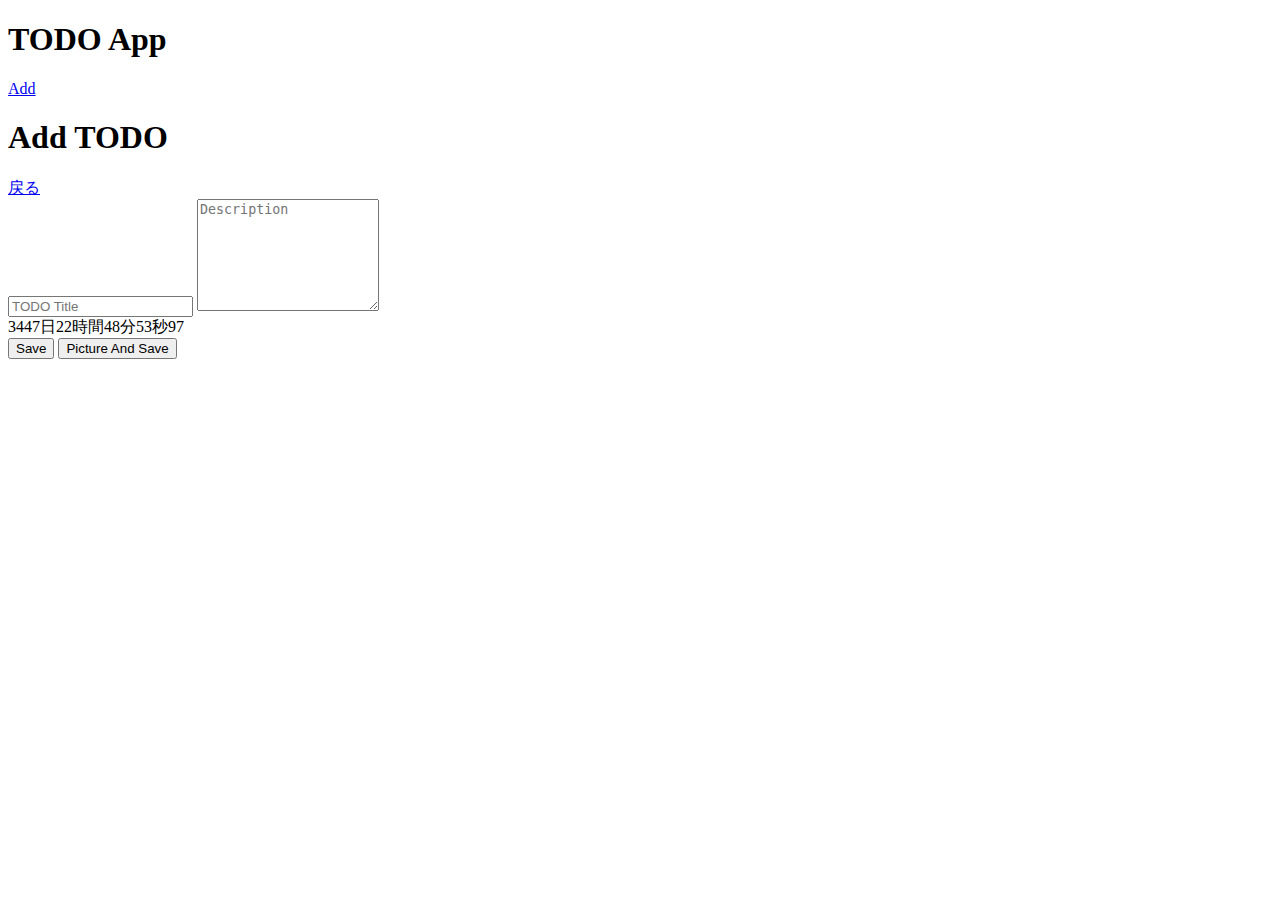
==== www/index.html @ 6f52f220 "index.htmlのタイマープログラムの範囲明記（ここから）" ====
<!DOCTYPE HTML>
<html>
<head>
    <meta charset="utf-8">
    <meta name="viewport" content="width=device-width, user-scalable=no">
    <meta http-equiv="Content-Security-Policy" content="default-src * data: gap: https://ssl.gstatic.com; style-src * 'unsafe-inline'; script-src * 'unsafe-inline' 'unsafe-eval'">
    <script src="components/loader.js"></script>
    <link rel="stylesheet" href="components/loader.css">
    <link rel="stylesheet" href="css/styles.css">
    <script src="js/cssua.min.js"></script>
    <script src="js/app.js"></script>
    
</head>
<body>
    <div data-role="page" id="list-page">
        <div data-role="header" data-position="fixed" data-theme="c">
            <h1>TODO App</h1>
            <a href="#add-page" data-icon="add" class="ui-btn-right">Add</a>
        </div>
        <div data-role="content">
            <ul data-role="listview" data-inset="true" id="todo-list"></ul>
        </div>
    </div>

    <div data-role="page" id="add-page">
        <div data-role="header" data-position="fixed" data-theme="c"> 
            <h1>Add TODO</h1>
            <a href="#list-page" data-icon="back" class="ui-btn-left">戻る</a>
        </div>
        <div data-role="content">
            <input id="todo-title" type="text" placeholder="TODO Title">
            <textarea id="todo-body" style="height: 8em" placeholder="Description"></textarea>
            <!-- タイマーここから -->
            <div id="CDT"></div>

<script language="JavaScript" type="text/javascript">
function CountdownTimer(elm,tl,mes){
 this.initialize.apply(this,arguments);
}
CountdownTimer.prototype={
 initialize:function(elm,tl,mes) {
  this.elem = document.getElementById(elm);
  this.tl = tl;
  this.mes = mes;
 },countDown:function(){
  var timer='';
  var today=new Date();
  var day=Math.floor((this.tl-today)/(24*60*60*1000));
  var hour=Math.floor(((this.tl-today)%(24*60*60*1000))/(60*60*1000));
  var min=Math.floor(((this.tl-today)%(24*60*60*1000))/(60*1000))%60;
  var sec=Math.floor(((this.tl-today)%(24*60*60*1000))/1000)%60%60;
  var milli=Math.floor(((this.tl-today)%(24*60*60*1000))/10)%100;
  var me=this;

  if( ( this.tl - today ) > 0 ){
   if (day) timer += '<span class="day">'+day+'日</span>';
   if (hour) timer += '<span class="hour">'+hour+'時間</span>';
   timer += '<span class="min">'+this.addZero(min)+'分</span><span class="sec">'+this.addZero(sec)+'秒</span><span class="milli">'+this.addZero(milli)+'</span>';
   this.elem.innerHTML = timer;
   tid = setTimeout( function(){me.countDown();},10 );
  }else{
   this.elem.innerHTML = this.mes;
   return;
  }
 },addZero:function(num){ return ('0'+num).slice(-2); }
}
function CDT(){
 var tl = new Date('2036/1/1 00:00:00');
 var timer = new CountdownTimer('CDT',tl,'終了しました');
 timer.countDown();
}
window.onload=function(){
 CDT();
}
</script>
            <!--ここまで-->
            <input id="add-button" type="button" value="Save" onclick="addTodo()">
            <input id="add-button" type="button" value="Picture And Save" onclick="addTodoPicture()"  data-theme="b">
        </div>
    </div>
</body>
</html>
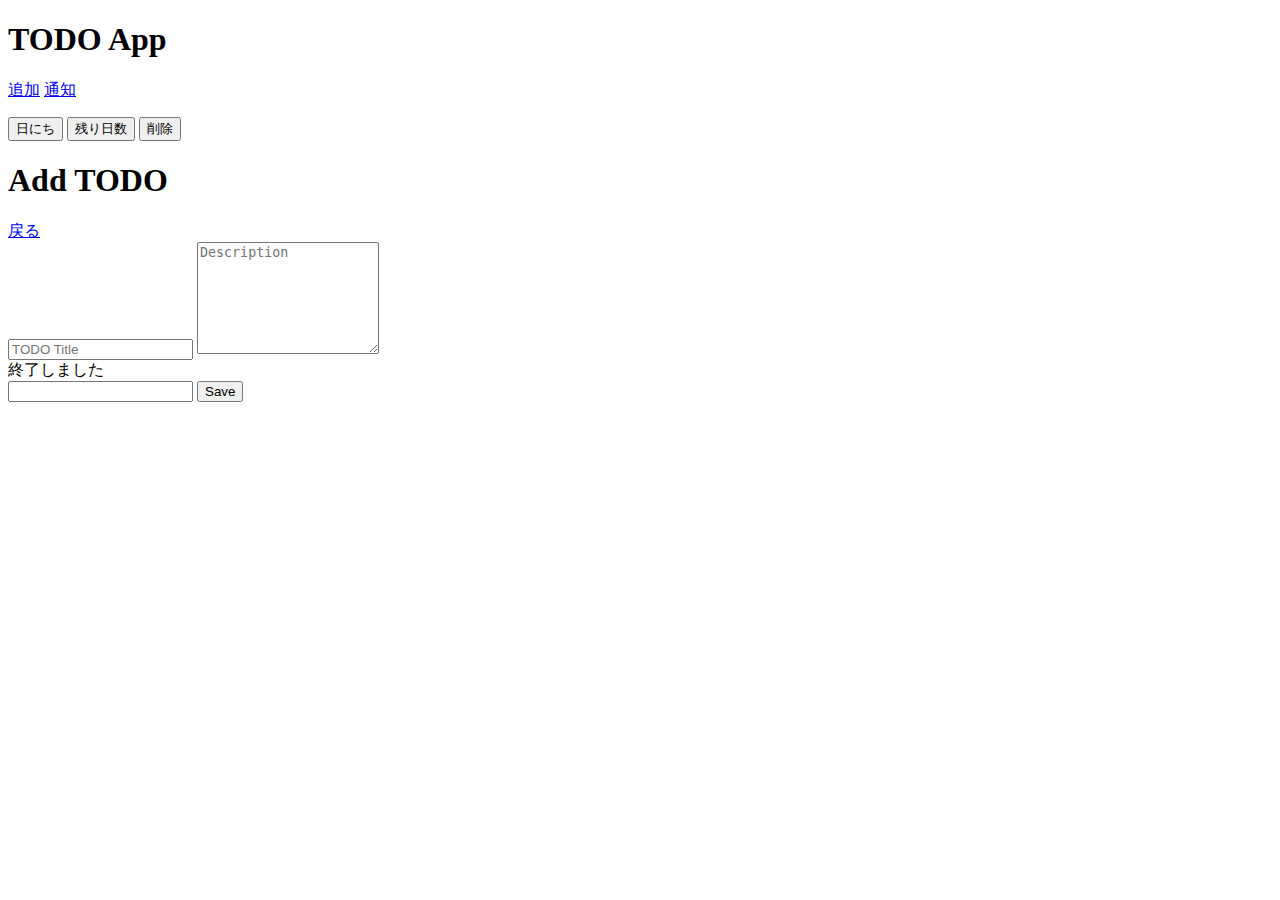
==== commit 2c621231: "ローカルストレージ" ====
--- a/www/index.html
+++ b/www/index.html
@@ -9,16 +9,46 @@
     <link rel="stylesheet" href="css/styles.css">
     <script src="js/cssua.min.js"></script>
     <script src="js/app.js"></script>
+    <script>
+    var KEY = "key1";
+
+    // ローカルストレージをセットします。
+    function localStorageSetItem() {
+        var obj = $("date-deadline").text();
+        localStorage.setItem(KEY, JSON.stringify(obj));
+        alert("Local Storage: データーをセットしました。")
+    }
+
+    // ローカルストレージの値を取得します。。document文書
+    function localStorageGetItem() {
+        var item = localStorage.getItem(KEY);
+        var obj = JSON.parse(item);
+        document.getElementById("content").innerHTML = obj;
+    }
+    
+    // ローカルストレージの全データを消去します。ここまで
+    function localStorageClear() {
+        localStorage.clear();
+        document.getElementById("content").innerHTML = "";
+    }
+</script>
     
 </head>
 <body>
-    <div data-role="page" id="list-page">
+    <div data-role="page" id="list-page"> <!--  data-role page JQmobileのページ作成 -->
         <div data-role="header" data-position="fixed" data-theme="c">
             <h1>TODO App</h1>
-            <a href="#add-page" data-icon="add" class="ui-btn-right">Add</a>
+            <a href="#add-page" data-icon="add" class="ui-btn-left">追加</a>
+            <a href="f.html" data-icon="add" class="ui-btn-right">通知</a>
         </div>
         <div data-role="content">
             <ul data-role="listview" data-inset="true" id="todo-list"></ul>
+            <div>
+                <input type="button" value="日にち" onclick="localStorageSetItem();" />
+                <input type="button" value="残り日数" onclick="localStorageGetItem();" />
+                <input type="button" value="削除" onclick="localStorageClear();" />
+
+            </div>
         </div>
     </div>
 
@@ -37,6 +67,7 @@
 function CountdownTimer(elm,tl,mes){
  this.initialize.apply(this,arguments);
 }
+
 CountdownTimer.prototype={
  initialize:function(elm,tl,mes) {
   this.elem = document.getElementById(elm);
@@ -65,7 +96,7 @@
  },addZero:function(num){ return ('0'+num).slice(-2); }
 }
 function CDT(){
- var tl = new Date('2036/1/1 00:00:00');
+ var tl = new Date('2017/10/1 00:00:00');
  var timer = new CountdownTimer('CDT',tl,'終了しました');
  timer.countDown();
 }
@@ -74,8 +105,10 @@
 }
 </script>
             <!--ここまで-->
-            <input id="add-button" type="button" value="Save" onclick="addTodo()">
-            <input id="add-button" type="button" value="Picture And Save" onclick="addTodoPicture()"  data-theme="b">
+           
+<div id="content"></div>
+            <input type="text" id="date-deadline" class="input-text">
+            <input id="add-button" type="button" value="Save" onclick="addTodo(), localStorageSetItem();">
         </div>
     </div>
 </body>
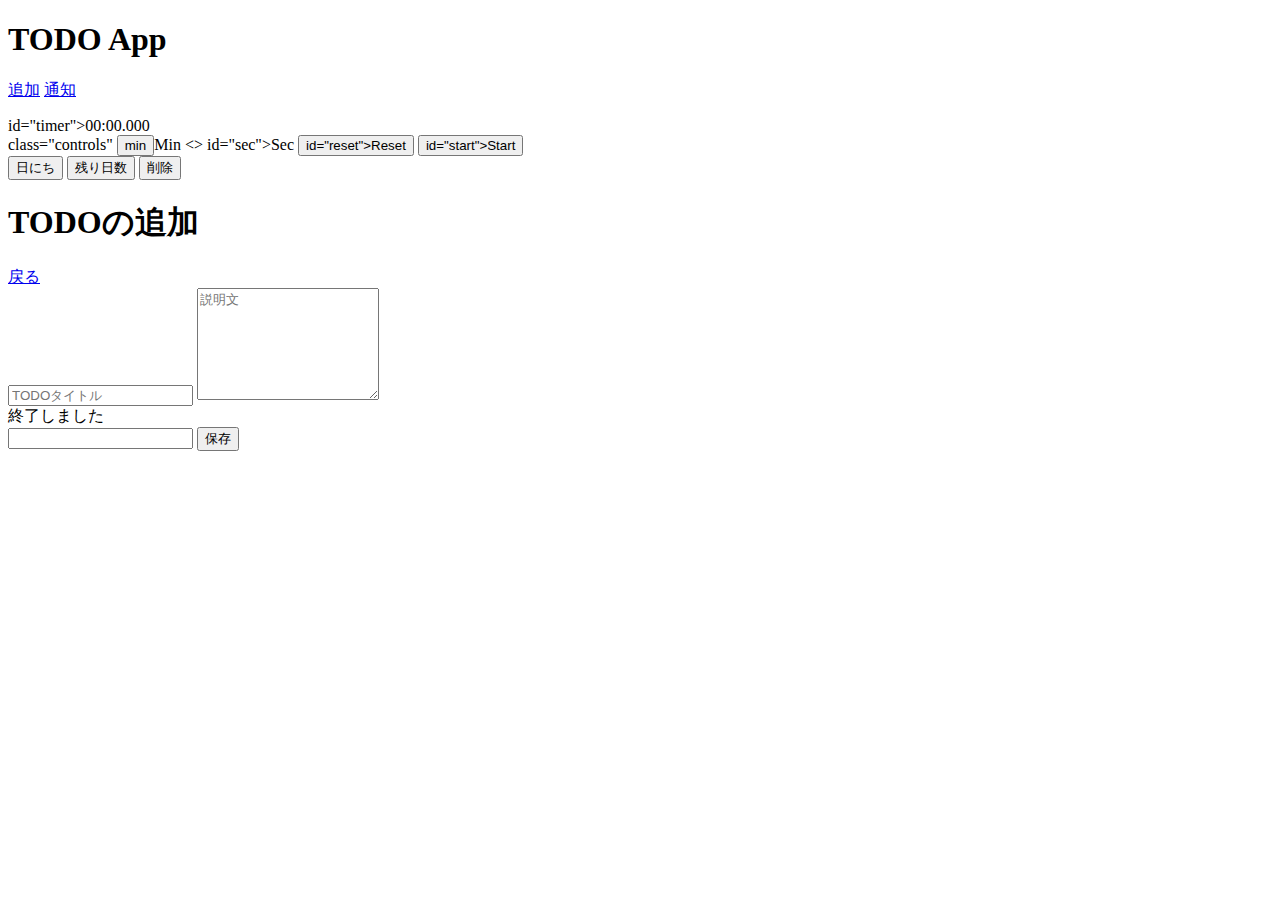
==== commit 102a47cf: "最終調整" ====
--- a/www/index.html
+++ b/www/index.html
@@ -1,115 +1,119 @@
-<!DOCTYPE HTML>
-<html>
-<head>
-    <meta charset="utf-8">
-    <meta name="viewport" content="width=device-width, user-scalable=no">
-    <meta http-equiv="Content-Security-Policy" content="default-src * data: gap: https://ssl.gstatic.com; style-src * 'unsafe-inline'; script-src * 'unsafe-inline' 'unsafe-eval'">
-    <script src="components/loader.js"></script>
-    <link rel="stylesheet" href="components/loader.css">
-    <link rel="stylesheet" href="css/styles.css">
-    <script src="js/cssua.min.js"></script>
-    <script src="js/app.js"></script>
-    <script>
-    var KEY = "key1";
-
-    // ローカルストレージをセットします。
-    function localStorageSetItem() {
-        var obj = $("date-deadline").text();
-        localStorage.setItem(KEY, JSON.stringify(obj));
-        alert("Local Storage: データーをセットしました。")
-    }
-
-    // ローカルストレージの値を取得します。。document文書
-    function localStorageGetItem() {
-        var item = localStorage.getItem(KEY);
-        var obj = JSON.parse(item);
-        document.getElementById("content").innerHTML = obj;
-    }
-    
-    // ローカルストレージの全データを消去します。ここまで
-    function localStorageClear() {
-        localStorage.clear();
-        document.getElementById("content").innerHTML = "";
-    }
-</script>
-    
-</head>
-<body>
-    <div data-role="page" id="list-page"> <!--  data-role page JQmobileのページ作成 -->
-        <div data-role="header" data-position="fixed" data-theme="c">
-            <h1>TODO App</h1>
-            <a href="#add-page" data-icon="add" class="ui-btn-left">追加</a>
-            <a href="f.html" data-icon="add" class="ui-btn-right">通知</a>
-        </div>
-        <div data-role="content">
-            <ul data-role="listview" data-inset="true" id="todo-list"></ul>
-            <div>
-                <input type="button" value="日にち" onclick="localStorageSetItem();" />
-                <input type="button" value="残り日数" onclick="localStorageGetItem();" />
-                <input type="button" value="削除" onclick="localStorageClear();" />
-
-            </div>
-        </div>
-    </div>
-
-    <div data-role="page" id="add-page">
-        <div data-role="header" data-position="fixed" data-theme="c"> 
-            <h1>Add TODO</h1>
-            <a href="#list-page" data-icon="back" class="ui-btn-left">戻る</a>
-        </div>
-        <div data-role="content">
-            <input id="todo-title" type="text" placeholder="TODO Title">
-            <textarea id="todo-body" style="height: 8em" placeholder="Description"></textarea>
-            <!-- タイマーここから -->
-            <div id="CDT"></div>
-
-<script language="JavaScript" type="text/javascript">
-function CountdownTimer(elm,tl,mes){
- this.initialize.apply(this,arguments);
-}
-
-CountdownTimer.prototype={
- initialize:function(elm,tl,mes) {
-  this.elem = document.getElementById(elm);
-  this.tl = tl;
-  this.mes = mes;
- },countDown:function(){
-  var timer='';
-  var today=new Date();
-  var day=Math.floor((this.tl-today)/(24*60*60*1000));
-  var hour=Math.floor(((this.tl-today)%(24*60*60*1000))/(60*60*1000));
-  var min=Math.floor(((this.tl-today)%(24*60*60*1000))/(60*1000))%60;
-  var sec=Math.floor(((this.tl-today)%(24*60*60*1000))/1000)%60%60;
-  var milli=Math.floor(((this.tl-today)%(24*60*60*1000))/10)%100;
-  var me=this;
-
-  if( ( this.tl - today ) > 0 ){
-   if (day) timer += '<span class="day">'+day+'日</span>';
-   if (hour) timer += '<span class="hour">'+hour+'時間</span>';
-   timer += '<span class="min">'+this.addZero(min)+'分</span><span class="sec">'+this.addZero(sec)+'秒</span><span class="milli">'+this.addZero(milli)+'</span>';
-   this.elem.innerHTML = timer;
-   tid = setTimeout( function(){me.countDown();},10 );
-  }else{
-   this.elem.innerHTML = this.mes;
-   return;
-  }
- },addZero:function(num){ return ('0'+num).slice(-2); }
-}
-function CDT(){
- var tl = new Date('2017/10/1 00:00:00');
- var timer = new CountdownTimer('CDT',tl,'終了しました');
- timer.countDown();
-}
-window.onload=function(){
- CDT();
-}
-</script>
-            <!--ここまで-->
-           
-<div id="content"></div>
-            <input type="text" id="date-deadline" class="input-text">
-            <input id="add-button" type="button" value="Save" onclick="addTodo(), localStorageSetItem();">
-        </div>
-    </div>
-</body>
-</html>
+<!DOCTYPE HTML>
+<html>
+<head>
+    <meta charset="utf-8">
+    <meta name="viewport" content="width=device-width, user-scalable=no">
+    <meta http-equiv="Content-Security-Policy" content="default-src * data: gap: https://ssl.gstatic.com; style-src * 'unsafe-inline'; script-src * 'unsafe-inline' 'unsafe-eval'">
+    <script src="components/loader.js"></script>
+    <link rel="stylesheet" href="components/loader.css">
+    <link rel="stylesheet" href="css/styles.css">
+    <script src="js/cssua.min.js"></script>
+    <script src="js/app.js"></script>
+    <script>
+    var KEY = "key1";
+    // ローカルストレージをセットします。
+    function localStorageSetItem() {
+        var obj = $("date-deadline").text();
+        localStorage.setItem(KEY, JSON.stringify(obj));
+        alert("Local Storage: データーをセットしました。")
+    }
+    // ローカルストレージの値を取得します。。document文書
+    function localStorageGetItem() {
+        var item = localStorage.getItem(KEY);
+        var obj = JSON.parse(item);
+        document.getElementById("content").innerHTML = obj;
+    }
+    
+    // ローカルストレージの全データを消去します。ここまで
+    function localStorageClear() {
+        localStorage.clear();
+        document.getElementById("content").innerHTML = "";
+    }
+</script>
+    
+</head>
+<body>
+    <div data-role="page" id="list-page"> <!--  data-role page JQmobileのページ作成 -->
+        <div data-role="header" data-position="fixed" data-theme="c">
+            <h1>TODO App</h1>
+            <a href="#add-page" data-icon="add" class="ui-btn-left">追加</a>
+            <a href="f.html" data-icon="add" class="ui-btn-right">通知</a>
+        </div>
+        <div data-role="content">
+            <ul data-role="listview" data-inset="true" id="todo-list"></ul>
+            <div> id="timer">00:00.000</div>
+            <div> class="controls"
+                <input type="button" value="min" id="min">Min</button>
+                <> id="sec">Sec</button>
+                <button> id="reset">Reset</button>
+                <button> id="start">Start</button>
+            </div>
+            <div>
+                <input type="button" value="日にち" onclick="localStorageSetItem();" />
+                <input type="button" value="残り日数" onclick="localStorageGetItem();" />
+                <input type="button" value="削除" onclick="localStorageClear();" />
+                
+                <div id="content"></div>
+
+
+            </div>
+        </div>
+    </div>
+
+    <div data-role="page" id="add-page">
+        <div data-role="header" data-position="fixed" data-theme="c"> 
+            <h1>TODOの追加</h1>
+            <a href="#list-page" data-icon="back" class="ui-btn-left">戻る</a>
+        </div>
+        <div data-role="content">
+            <input id="todo-title" type="text" placeholder="TODOタイトル">
+            <textarea id="todo-body" style="height: 8em" placeholder="説明文"></textarea>
+            <!-- タイマーここから -->
+            <div id="CDT"></div>
+
+<script language="JavaScript" type="text/javascript">
+function CountdownTimer(elm,tl,mes){
+ this.initialize.apply(this,arguments);
+}
+CountdownTimer.prototype={
+ initialize:function(elm,tl,mes) {
+  this.elem = document.getElementById(elm);
+  this.tl = tl;
+  this.mes = mes;
+ },countDown:function(){
+  var timer='';
+  var today=new Date();
+  var day=Math.floor((this.tl-today)/(24*60*60*1000));
+  var hour=Math.floor(((this.tl-today)%(24*60*60*1000))/(60*60*1000));
+  var min=Math.floor(((this.tl-today)%(24*60*60*1000))/(60*1000))%60;
+  var sec=Math.floor(((this.tl-today)%(24*60*60*1000))/1000)%60%60;
+  var milli=Math.floor(((this.tl-today)%(24*60*60*1000))/10)%100;
+  var me=this;
+  if( ( this.tl - today ) > 0 ){
+   if (day) timer += '<span class="day">'+day+'日</span>';
+   if (hour) timer += '<span class="hour">'+hour+'時間</span>';
+   timer += '<span class="min">'+this.addZero(min)+'分</span><span class="sec">'+this.addZero(sec)+'秒</span><span class="milli">'+this.addZero(milli)+'</span>';
+   this.elem.innerHTML = timer;
+   tid = setTimeout( function(){me.countDown();},10 );
+  }else{
+   this.elem.innerHTML = this.mes;
+   return;
+  }
+ },addZero:function(num){ return ('0'+num).slice(-2); }
+}
+function CDT(){
+ var tl = new Date('2017/10/1 00:00:00');
+ var timer = new CountdownTimer('CDT',tl,'終了しました');
+ timer.countDown();
+}
+window.onload=function(){
+ CDT();
+}
+</script>
+            <!--ここまで-->
+            <input type="text" id="date-deadline" class="input-text">
+            <input id="add-button" type="button" value="保存" onclick="addTodo(), localStorageSetItem();">
+        </div>
+    </div>
+</body>
+</html>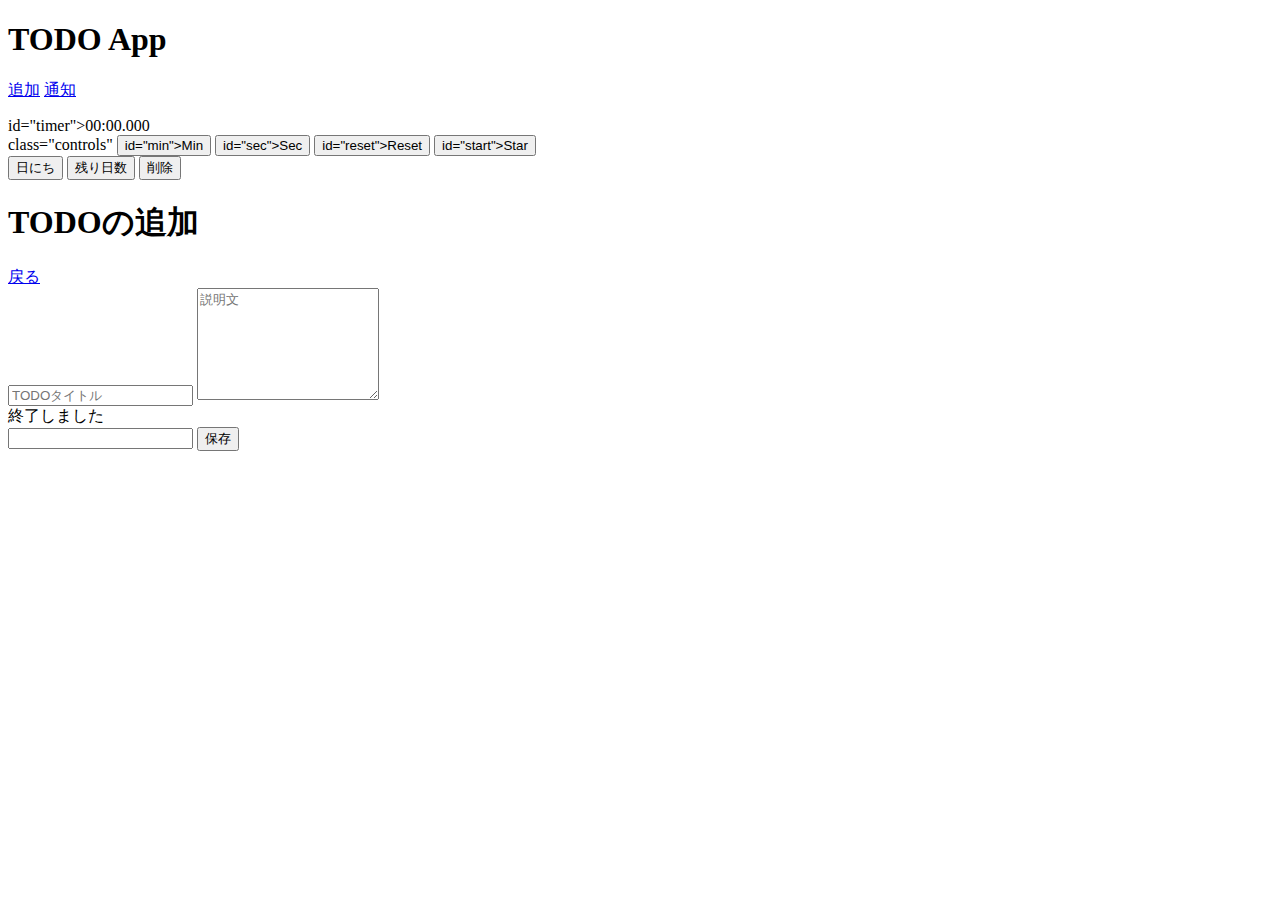
==== commit a811dd60: "新カウントダウンプログラム" ====
--- a/www/index.html
+++ b/www/index.html
@@ -43,10 +43,10 @@
             <ul data-role="listview" data-inset="true" id="todo-list"></ul>
             <div> id="timer">00:00.000</div>
             <div> class="controls"
-                <input type="button" value="min" id="min">Min</button>
-                <> id="sec">Sec</button>
+                <button> id="min">Min</button>
+                <button> id="sec">Sec</button>
                 <button> id="reset">Reset</button>
-                <button> id="start">Start</button>
+                <button> id="start">Star</button>
             </div>
             <div>
                 <input type="button" value="日にち" onclick="localStorageSetItem();" />
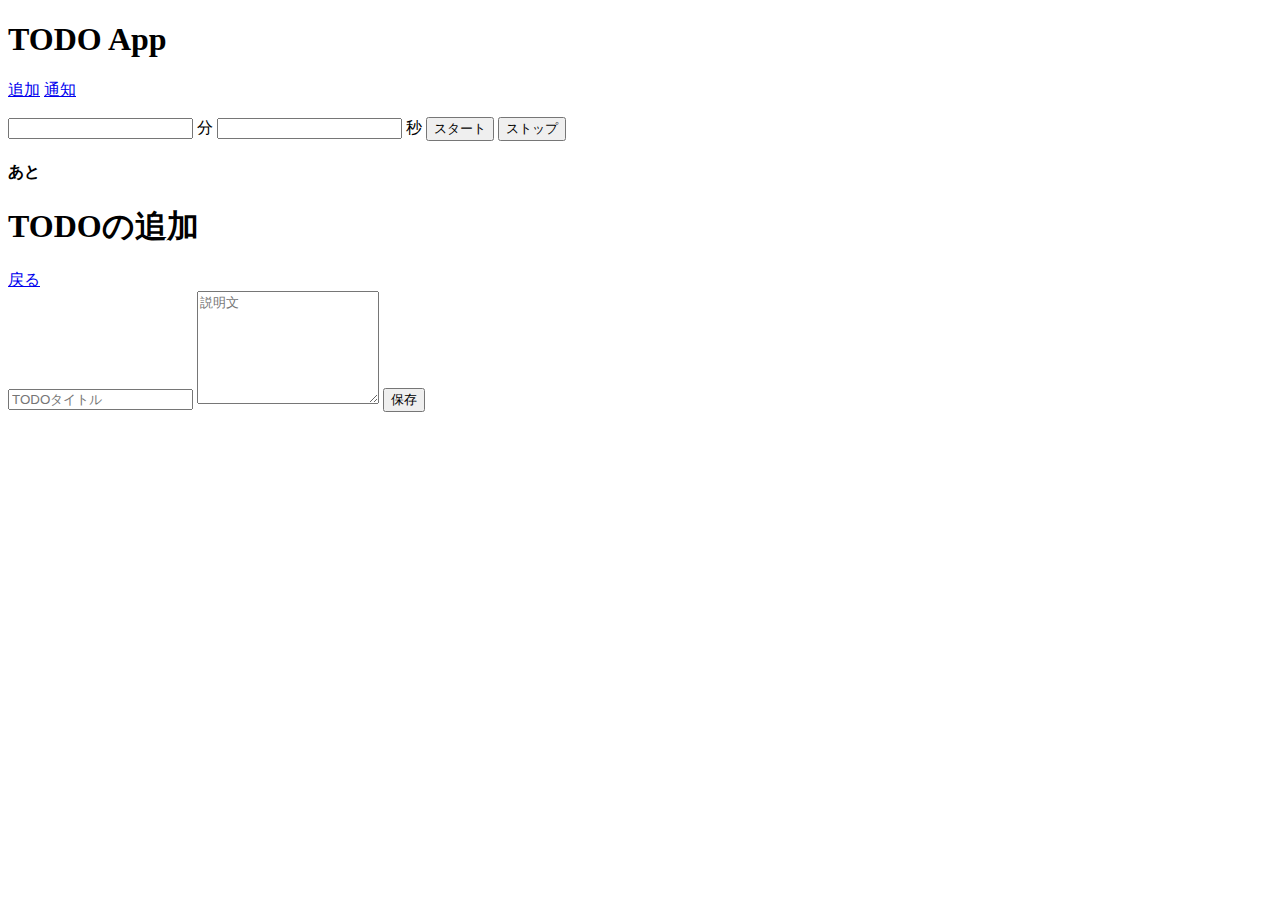
==== commit 2386c7dc: "リファクタリング" ====
--- a/www/index.html
+++ b/www/index.html
@@ -9,29 +9,10 @@
     <link rel="stylesheet" href="css/styles.css">
     <script src="js/cssua.min.js"></script>
     <script src="js/app.js"></script>
-    <script>
-    var KEY = "key1";
-    // ローカルストレージをセットします。
-    function localStorageSetItem() {
-        var obj = $("date-deadline").text();
-        localStorage.setItem(KEY, JSON.stringify(obj));
-        alert("Local Storage: データーをセットしました。")
-    }
-    // ローカルストレージの値を取得します。。document文書
-    function localStorageGetItem() {
-        var item = localStorage.getItem(KEY);
-        var obj = JSON.parse(item);
-        document.getElementById("content").innerHTML = obj;
-    }
-    
-    // ローカルストレージの全データを消去します。ここまで
-    function localStorageClear() {
-        localStorage.clear();
-        document.getElementById("content").innerHTML = "";
-    }
-</script>
-    
+    <script src="js/localStorage.js"></script>
+    <script src="js/timer.js"></script>
 </head>
+
 <body>
     <div data-role="page" id="list-page"> <!--  data-role page JQmobileのページ作成 -->
         <div data-role="header" data-position="fixed" data-theme="c">
@@ -41,22 +22,18 @@
         </div>
         <div data-role="content">
             <ul data-role="listview" data-inset="true" id="todo-list"></ul>
-            <div> id="timer">00:00.000</div>
-            <div> class="controls"
-                <button> id="min">Min</button>
-                <button> id="sec">Sec</button>
-                <button> id="reset">Reset</button>
-                <button> id="start">Star</button>
-            </div>
-            <div>
-                <input type="button" value="日にち" onclick="localStorageSetItem();" />
-                <input type="button" value="残り日数" onclick="localStorageGetItem();" />
-                <input type="button" value="削除" onclick="localStorageClear();" />
-                
-                <div id="content"></div>
+        
+            <!-- タイマーここから -->
+        <form name="timer">
+            <input  type="text" value="" > 分 <input type="text" value=""> 秒
+            <input type="button" value="スタート" onclick="cntStart()" class="sbt">
+            <input type="button" value="ストップ" onclick="cntStop()" class="sbt" >
+        </form>
 
-
-            </div>
+<h4>あと</h4>
+<h2 id="PassageArea"></h2>
+            <!--ここまで-->
+            
         </div>
     </div>
 
@@ -68,50 +45,7 @@
         <div data-role="content">
             <input id="todo-title" type="text" placeholder="TODOタイトル">
             <textarea id="todo-body" style="height: 8em" placeholder="説明文"></textarea>
-            <!-- タイマーここから -->
-            <div id="CDT"></div>
 
-<script language="JavaScript" type="text/javascript">
-function CountdownTimer(elm,tl,mes){
- this.initialize.apply(this,arguments);
-}
-CountdownTimer.prototype={
- initialize:function(elm,tl,mes) {
-  this.elem = document.getElementById(elm);
-  this.tl = tl;
-  this.mes = mes;
- },countDown:function(){
-  var timer='';
-  var today=new Date();
-  var day=Math.floor((this.tl-today)/(24*60*60*1000));
-  var hour=Math.floor(((this.tl-today)%(24*60*60*1000))/(60*60*1000));
-  var min=Math.floor(((this.tl-today)%(24*60*60*1000))/(60*1000))%60;
-  var sec=Math.floor(((this.tl-today)%(24*60*60*1000))/1000)%60%60;
-  var milli=Math.floor(((this.tl-today)%(24*60*60*1000))/10)%100;
-  var me=this;
-  if( ( this.tl - today ) > 0 ){
-   if (day) timer += '<span class="day">'+day+'日</span>';
-   if (hour) timer += '<span class="hour">'+hour+'時間</span>';
-   timer += '<span class="min">'+this.addZero(min)+'分</span><span class="sec">'+this.addZero(sec)+'秒</span><span class="milli">'+this.addZero(milli)+'</span>';
-   this.elem.innerHTML = timer;
-   tid = setTimeout( function(){me.countDown();},10 );
-  }else{
-   this.elem.innerHTML = this.mes;
-   return;
-  }
- },addZero:function(num){ return ('0'+num).slice(-2); }
-}
-function CDT(){
- var tl = new Date('2017/10/1 00:00:00');
- var timer = new CountdownTimer('CDT',tl,'終了しました');
- timer.countDown();
-}
-window.onload=function(){
- CDT();
-}
-</script>
-            <!--ここまで-->
-            <input type="text" id="date-deadline" class="input-text">
             <input id="add-button" type="button" value="保存" onclick="addTodo(), localStorageSetItem();">
         </div>
     </div>
